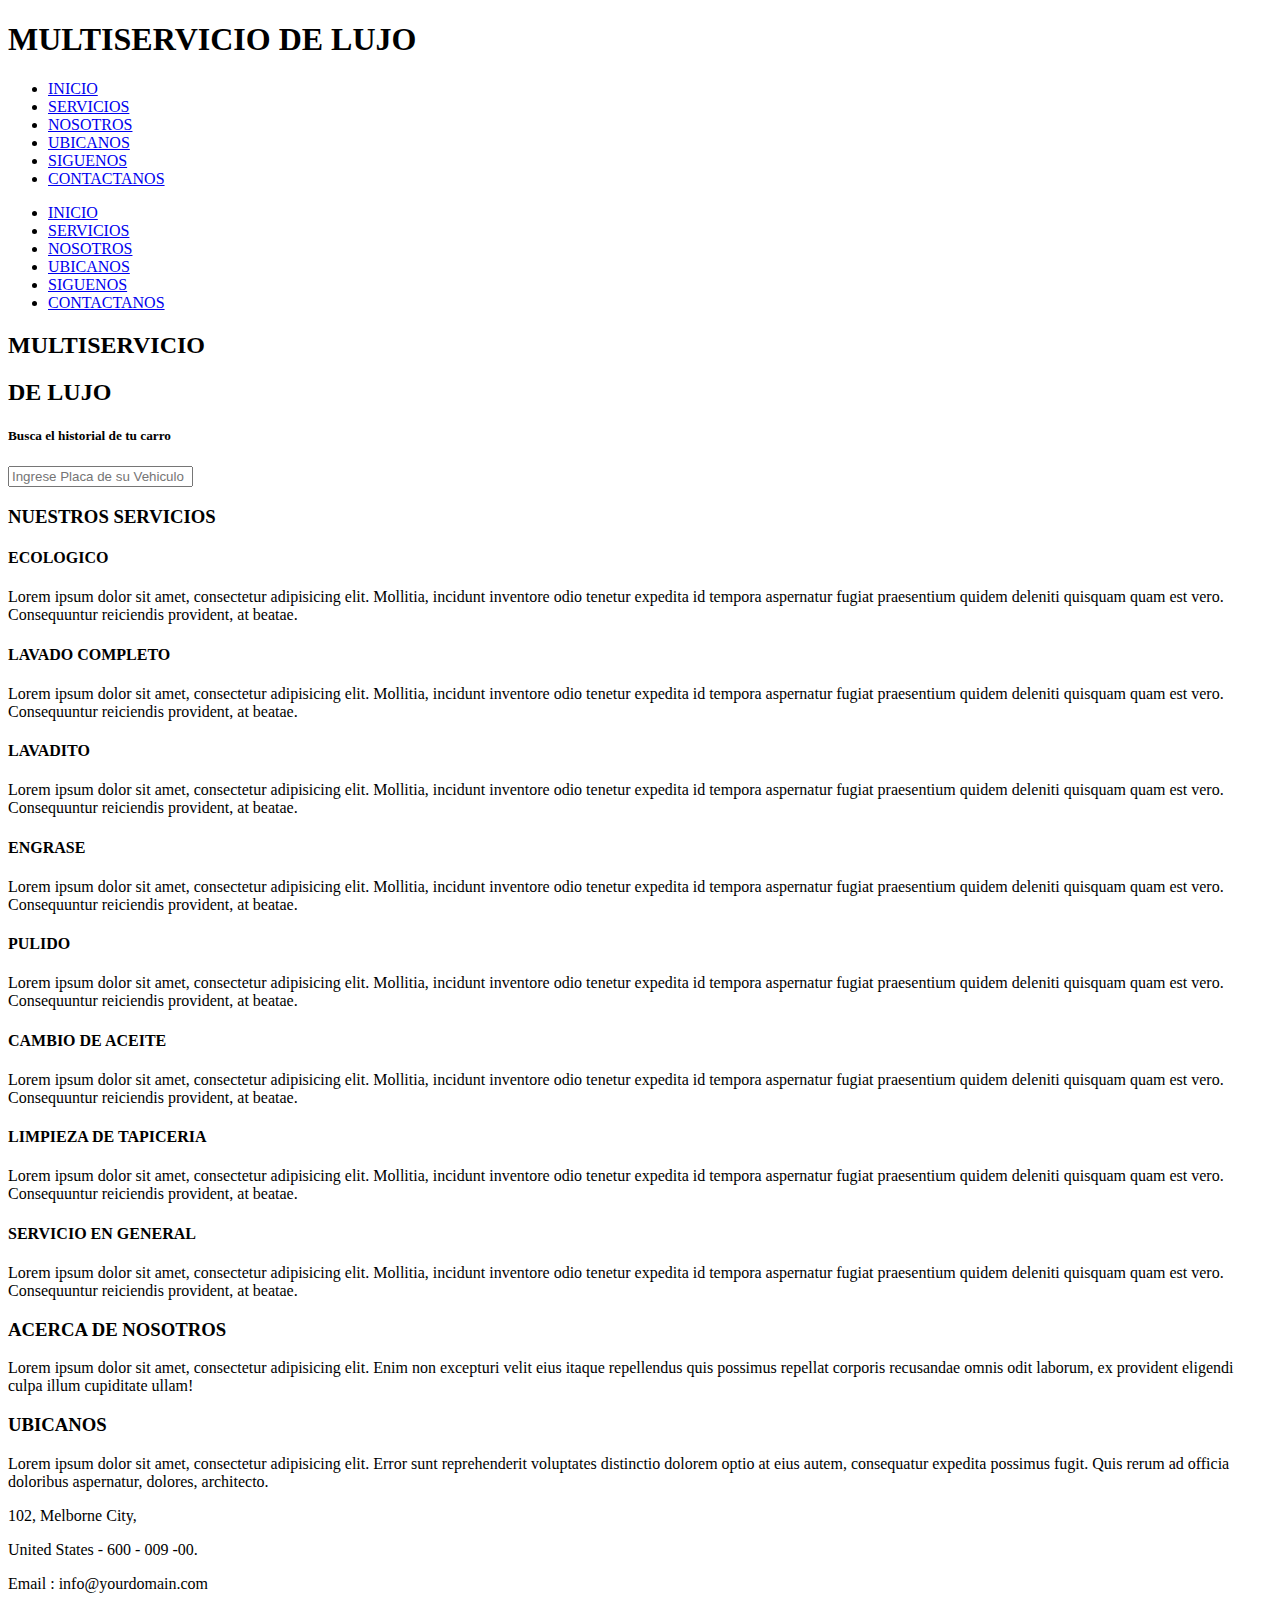
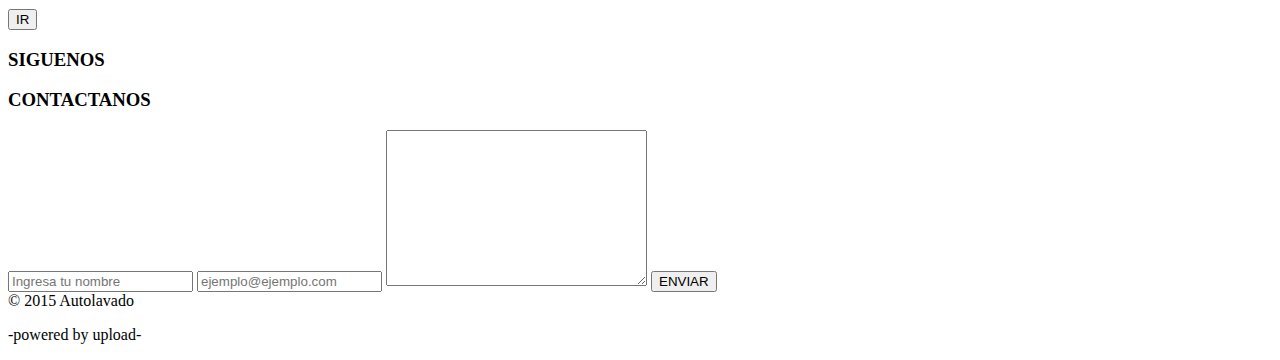
==== public/index.html @ 3a873ca2 "nuevas rutas para recursos" ====
<!DOCTYPE html>
<html lang="es">
<head>
	<meta charset="UTF-8">
	<meta name="description" content=" Comunidad Universitaria que permite compartir el conocimiento de los estudiantes" />
	<meta name="viewport" content="width=device-width, initial-scale=1, maximum-scale=1"/>
	<title>Autolavado</title>
	<link href='http://fonts.googleapis.com/css?family=Open+Sans:400,700' rel='stylesheet' type='text/css'/>
	<link href='http://fonts.googleapis.com/css?family=Gloria+Hallelujah' rel='stylesheet' type='text/css'>
	<link href='http://fonts.googleapis.com/css?family=Fjalla+One' rel='stylesheet' type='text/css'>
	<link rel="stylesheet" href="/autolavado-front/public/css/normalize.css">
	<link rel="stylesheet" href="/autolavado-front/public/css/bootstrap.min.css">
	<link rel="stylesheet" href="/autolavado-front/public/css/bootstrap-theme.min.css">
	<link rel="stylesheet" href="/autolavado-front/public/css/font-awesome.min.css">
	<link rel="stylesheet" href="/autolavado-front/public/css/estilos.css">
	<link rel="shorcut icon" href="/autolavado-front/public/img/camaro.ico">
	<script type="text/javascript" src="http://maps.google.com/maps/api/js?sensor=true"></script>
	<script type="text/javascript" src="https://raw.github.com/HPNeo/gmaps/master/gmaps.js"></script>

</head>
<body>
	<header id="header">
		<div class="row">
			<div class="col-xs-12 col-sm-12 col-md-12">
				<h1 class="pull-left">MULTISERVICIO DE LUJO</h1>
				<a id="bar" class="pull-right bar-menu">
					<i class="fa fa-bars fa-lg"></i>
				</a>
				<div class="col-md-8 pull-right">
					<ul id="menu2" class="menu2">
						<li><a href="#top" class="toplink col-md-2 text-center">
							INICIO
						</a></li>
						<li><a href="#services" class="toplink col-md-2 text-center">
							SERVICIOS
						</a></li>
						<li><a href="#message" class="toplink col-md-2 text-center">
							NOSOTROS
						</a></li>
						<li><a href="#location" class="toplink col-md-2 text-center">
							UBICANOS
						</a></li>
						<li><a href="#social" class="toplink col-md-2 text-center">
							SIGUENOS
						</a></li>
						<li><a href="#contact" class="toplink col-md-2 text-center">
							CONTACTANOS
						</a></li>
					</ul>
				</div>
			</div>	
		</div>
		
		<ul id="menu">
			<li><a href="#top" class="toplink">
				INICIO
			</a></li>
			<li><a href="#services" class="toplink">
				SERVICIOS
			</a></li>
			<li><a href="#message" class="toplink">
				NOSOTROS
			</a></li>
			<li><a href="#location" class="toplink">
				UBICANOS
			</a></li>
			<li><a href="#social" class="toplink">
				SIGUENOS
			</a></li>
			<li><a href="#contact" class="toplink">
				CONTACTANOS
			</a></li>
		</ul>

	</header>
	<section>
		<div id="top">
			<div class="transparencia">
				<div class="row">
				
					<div class="col-xs-12 col-sm-12 lessopacity margen-top">
						<h2>
							MULTISERVICIO
						</h2>
						<h2>
							DE LUJO
						</h2>
						<h5>Busca el historial de tu carro</h5>
						<div class="relativo ancho center-block">
							<input type="text" class="form-control busqueda" placeholder="Ingrese Placa de su Vehiculo" require/>
							<div class="absoluto lupa">
							<a href="">
								<i class="fa fa-search fa-lg"></i>
							</a>	
							</div>
						</div>
					</div>
				
				</div>
			</div>
		</div>
		<div id="services">
			<div class="container">
				<div class="row">
					<div class="col-xs-12 col-sm-12 text-center">
						<h3>NUESTROS SERVICIOS</h3>
						<div class="servicio col-xs-12 col-sm-12 col-md-3 box-servicio">
							<h4>ECOLOGICO</h4>
							<p>
								Lorem ipsum dolor sit amet, consectetur adipisicing elit. Mollitia, incidunt inventore odio tenetur expedita id tempora aspernatur fugiat praesentium quidem deleniti quisquam quam est vero. Consequuntur reiciendis provident, at beatae.
							</p>
						</div>
						<div class="servicio col-xs-12 col-sm-12 col-md-3 box-servicio">
							<h4>LAVADO COMPLETO</h4>
							<p>
								Lorem ipsum dolor sit amet, consectetur adipisicing elit. Mollitia, incidunt inventore odio tenetur expedita id tempora aspernatur fugiat praesentium quidem deleniti quisquam quam est vero. Consequuntur reiciendis provident, at beatae.
							</p>
						</div>
						<div class="servicio col-xs-12 col-sm-12 col-md-3 box-servicio">
							<h4>LAVADITO</h4>
							<p>
								Lorem ipsum dolor sit amet, consectetur adipisicing elit. Mollitia, incidunt inventore odio tenetur expedita id tempora aspernatur fugiat praesentium quidem deleniti quisquam quam est vero. Consequuntur reiciendis provident, at beatae.
							</p>
						</div>
						<div class="servicio col-xs-12 col-sm-12 col-md-3 box-servicio">
							<h4>ENGRASE</h4>
							<p>
								Lorem ipsum dolor sit amet, consectetur adipisicing elit. Mollitia, incidunt inventore odio tenetur expedita id tempora aspernatur fugiat praesentium quidem deleniti quisquam quam est vero. Consequuntur reiciendis provident, at beatae.
							</p>
						</div>
						<div class="servicio col-xs-12 col-sm-12 col-md-3 box-servicio">
							<h4>PULIDO</h4>
							<p>
								Lorem ipsum dolor sit amet, consectetur adipisicing elit. Mollitia, incidunt inventore odio tenetur expedita id tempora aspernatur fugiat praesentium quidem deleniti quisquam quam est vero. Consequuntur reiciendis provident, at beatae.
							</p>
						</div>
						<div class="servicio col-xs-12 col-sm-12 col-md-3 box-servicio">
							<h4>CAMBIO DE ACEITE</h4>
							<p>
								Lorem ipsum dolor sit amet, consectetur adipisicing elit. Mollitia, incidunt inventore odio tenetur expedita id tempora aspernatur fugiat praesentium quidem deleniti quisquam quam est vero. Consequuntur reiciendis provident, at beatae.
							</p>
						</div>
						<div class="servicio col-xs-12 col-sm-12 col-md-3 box-servicio">
							<h4>LIMPIEZA DE TAPICERIA</h4>
							<p>
								Lorem ipsum dolor sit amet, consectetur adipisicing elit. Mollitia, incidunt inventore odio tenetur expedita id tempora aspernatur fugiat praesentium quidem deleniti quisquam quam est vero. Consequuntur reiciendis provident, at beatae.
							</p>
						</div>
						<div class="servicio col-xs-12 col-sm-12 col-md-3 box-servicio">
							<h4>SERVICIO EN GENERAL</h4>
							<p>
								Lorem ipsum dolor sit amet, consectetur adipisicing elit. Mollitia, incidunt inventore odio tenetur expedita id tempora aspernatur fugiat praesentium quidem deleniti quisquam quam est vero. Consequuntur reiciendis provident, at beatae.
							</p>
						</div>
					</div>
				</div>
			</div>
		</div>
		<div id="message">
			<div class="transparencia2">
				<div class="row">
					<div class="col-xs-12 col-sm-12 lessopacity margen-top2">
						<div class="">
							<h3>ACERCA DE NOSOTROS</h3>
							<p class="letragrande">
								Lorem ipsum dolor sit amet, consectetur adipisicing elit. Enim non excepturi velit eius itaque repellendus quis possimus repellat corporis recusandae omnis odit laborum, ex provident eligendi culpa illum cupiditate ullam!
							</p>
						</div>
					</div>
				</div>
			</div>
		</div>
		<div id="location">
			<div class="row">
				<div class="col-xs-12 col-sm-12 text-center">
					<h3>UBICANOS</h3>
					<div class="col-xs-12 col-sm-12 col-md-12">
						<p>
							Lorem ipsum dolor sit amet, consectetur adipisicing elit. Error sunt reprehenderit voluptates distinctio dolorem optio at eius autem, consequatur expedita possimus fugit. Quis rerum ad officia doloribus aspernatur, dolores, architecto.
						</p>
						<p class="letragrande">
							102, Melborne City,
						</p>
						<p class="letragrande">
							United States - 600 - 009 -00.
						</p>
						<p class="letragrande">
							Email : info@yourdomain.com
						</p>
						<div id="map"></div>
						<button id="ir" class="col-xs-12 col-sm-12 col-md-12 pull-left btn btn-primary boton posicion">
							IR
						</button>
						<ol id="instructions" class="col-xs-12 col-sm-12 col-md-12 text-left posicion2" style="width: 500px;"></ol>
					</div>
				</div>
			</div>
		</div>
		<div id="social">
			<div class="row">
				<div class="col-xs-12 col-sm-12 text-center">
					<h3>SIGUENOS</h3>
					<div class="google col-xs-6 col-xs-6 col-md-3 box-social">
						<a href="">
							<i class="fa fa-google-plus-square fa-4x"></i>
						</a>
					</div>
					<div class="facebook col-xs-6 col-xs-6 col-md-3 box-social">
						<a href="">
							<i class="fa fa-facebook-square fa-4x"></i>
						</a>
					</div>
					<div class="twitter col-xs-6 col-xs-6 col-md-3 box-social">
						<a href="">
							<i class="fa fa-twitter-square fa-4x"></i>
						</a>
					</div>
					<div class="instagram col-xs-6 col-xs-6 col-md-3 box-social">
						<a href="">
							<i class="fa fa-instagram fa-4x"></i>
						</a>
					</div>
				</div>
			</div>
		</div>
		
		<div id="contact">
			<div class="container">
				<div class="row">
					<div class="col-xs-12 col-sm-12 col-md-12 text-center">
						<h3>CONTACTANOS</h3>
						<form action="">
							<input class="col-xs-12 col-sm-12 col-md-6 form-control border" type="text" id="name" name="name" placeholder="Ingresa tu nombre" require>
							<input class="col-xs-12 col-sm-12 col-md-6 form-control border" type="email" id="email" name="email" placeholder="ejemplo@ejemplo.com" require>
							<textarea class="col-xs-12 col-sm-12 form-control border" name="mensaje" id="mensaje" cols="30" rows="10">
								
							</textarea>
							<input class="col-xs-4 col-sm-4 pull-right btn btn-primary boton" type="submit" id="send" name="send" value="ENVIAR">
						</form>
					</div>
				</div>
			</div>
		</div>
	</section>
	<footer>
		&copy 2015 <span>Autolavado</span> 
		<p><span>-powered by upload-</span></p>
		<div class="pull-right go-up">
			<a href="#top" class="toplink" ><i class="fa fa-arrow-circle-up fa-2x"></i></a>
		</div>
	</footer>
	<script type="text/javascript" src="/autolavado-front/public/js/jquery-2.1.3.min.js"></script>
	<script type="text/javascript" src="/autolavado-front/public/js/bootstrap.min.js"></script>
	<script type="text/javascript" src="/autolavado-front/public/js/irAnclas.js"></script>
	<script type="text/javascript" src="/autolavado-front/public/js/efectos.js"></script>
	<script type="text/javascript" src="/autolavado-front/public/js/mapa.js"></script>
</body>
</html>
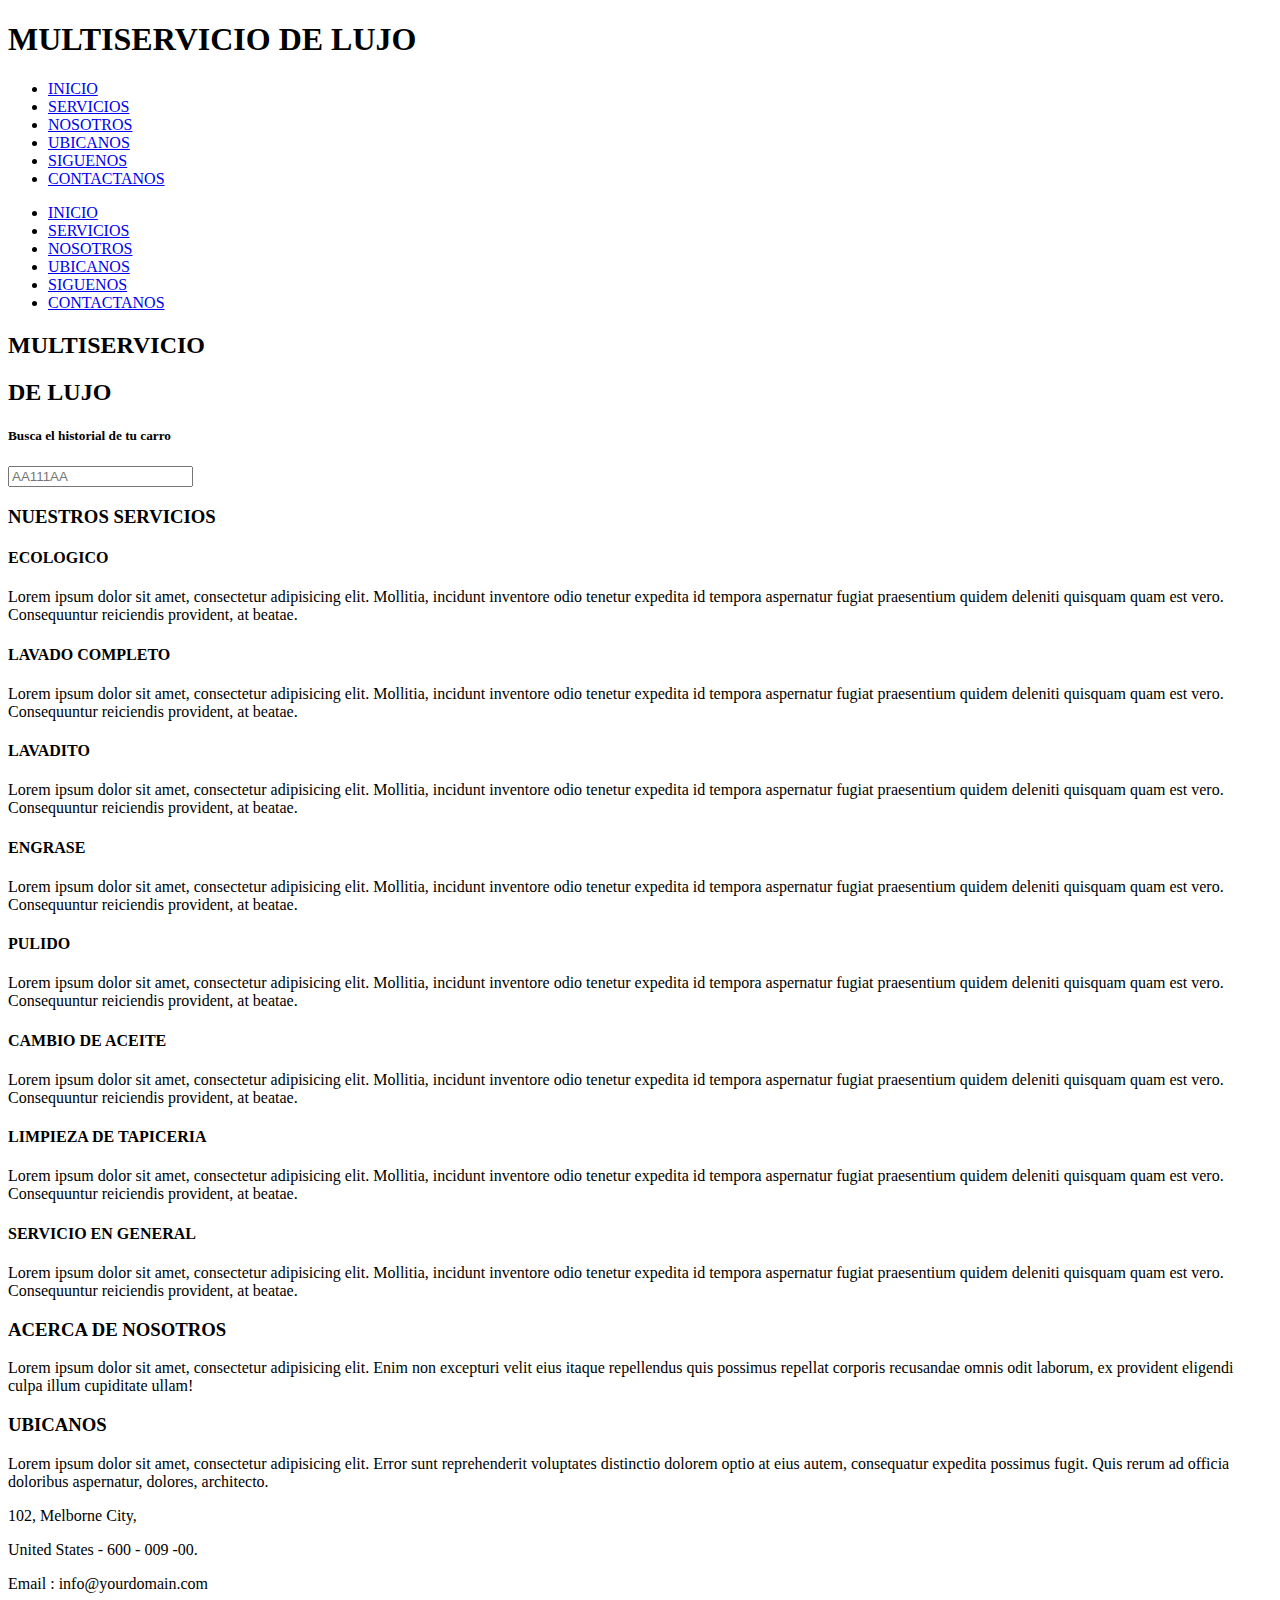
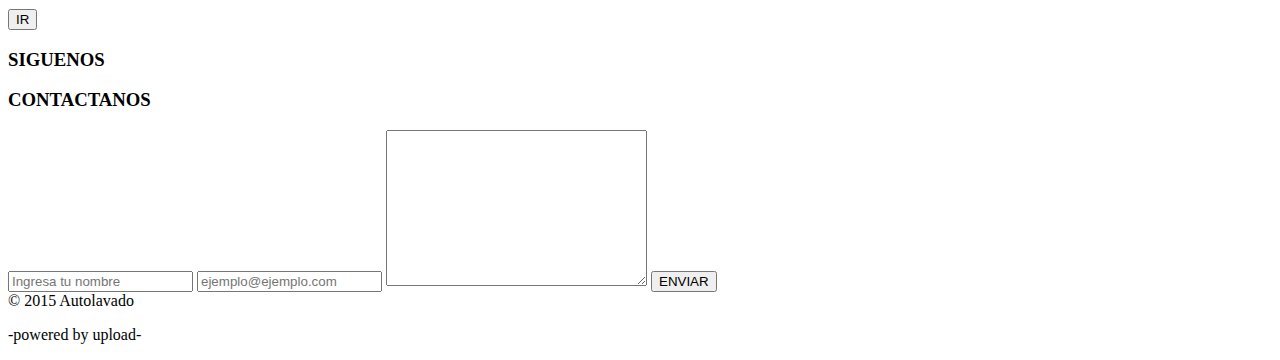
==== commit 625f531c: "nuevos cambios en en el landing page" ====
--- a/public/index.html
+++ b/public/index.html
@@ -8,12 +8,12 @@
 	<link href='http://fonts.googleapis.com/css?family=Open+Sans:400,700' rel='stylesheet' type='text/css'/>
 	<link href='http://fonts.googleapis.com/css?family=Gloria+Hallelujah' rel='stylesheet' type='text/css'>
 	<link href='http://fonts.googleapis.com/css?family=Fjalla+One' rel='stylesheet' type='text/css'>
-	<link rel="stylesheet" href="/autolavado-front/public/css/normalize.css">
-	<link rel="stylesheet" href="/autolavado-front/public/css/bootstrap.min.css">
-	<link rel="stylesheet" href="/autolavado-front/public/css/bootstrap-theme.min.css">
-	<link rel="stylesheet" href="/autolavado-front/public/css/font-awesome.min.css">
-	<link rel="stylesheet" href="/autolavado-front/public/css/estilos.css">
-	<link rel="shorcut icon" href="/autolavado-front/public/img/camaro.ico">
+	<link rel="stylesheet" href="/css/normalize.css">
+	<link rel="stylesheet" href="/css/bootstrap.min.css">
+	<link rel="stylesheet" href="/css/bootstrap-theme.min.css">
+	<link rel="stylesheet" href="/css/font-awesome.min.css">
+	<link rel="stylesheet" href="/css/estilos.css">
+	<link rel="shorcut icon" href="/img/camaro.ico">
 	<script type="text/javascript" src="http://maps.google.com/maps/api/js?sensor=true"></script>
 	<script type="text/javascript" src="https://raw.github.com/HPNeo/gmaps/master/gmaps.js"></script>
 
@@ -87,7 +87,7 @@
 						</h2>
 						<h5>Busca el historial de tu carro</h5>
 						<div class="relativo ancho center-block">
-							<input type="text" class="form-control busqueda" placeholder="Ingrese Placa de su Vehiculo" require/>
+							<input type="text" class="form-control busqueda" placeholder="AA111AA" require/>
 							<div class="absoluto lupa">
 							<a href="">
 								<i class="fa fa-search fa-lg"></i>
@@ -249,10 +249,10 @@
 			<a href="#top" class="toplink" ><i class="fa fa-arrow-circle-up fa-2x"></i></a>
 		</div>
 	</footer>
-	<script type="text/javascript" src="/autolavado-front/public/js/jquery-2.1.3.min.js"></script>
-	<script type="text/javascript" src="/autolavado-front/public/js/bootstrap.min.js"></script>
-	<script type="text/javascript" src="/autolavado-front/public/js/irAnclas.js"></script>
-	<script type="text/javascript" src="/autolavado-front/public/js/efectos.js"></script>
-	<script type="text/javascript" src="/autolavado-front/public/js/mapa.js"></script>
+	<script type="text/javascript" src="/js/jquery-2.1.3.min.js"></script>
+	<script type="text/javascript" src="/js/bootstrap.min.js"></script>
+	<script type="text/javascript" src="/js/irAnclas.js"></script>
+	<script type="text/javascript" src="/js/efectos.js"></script>
+	<script type="text/javascript" src="/js/mapa.js"></script>
 </body>
 </html>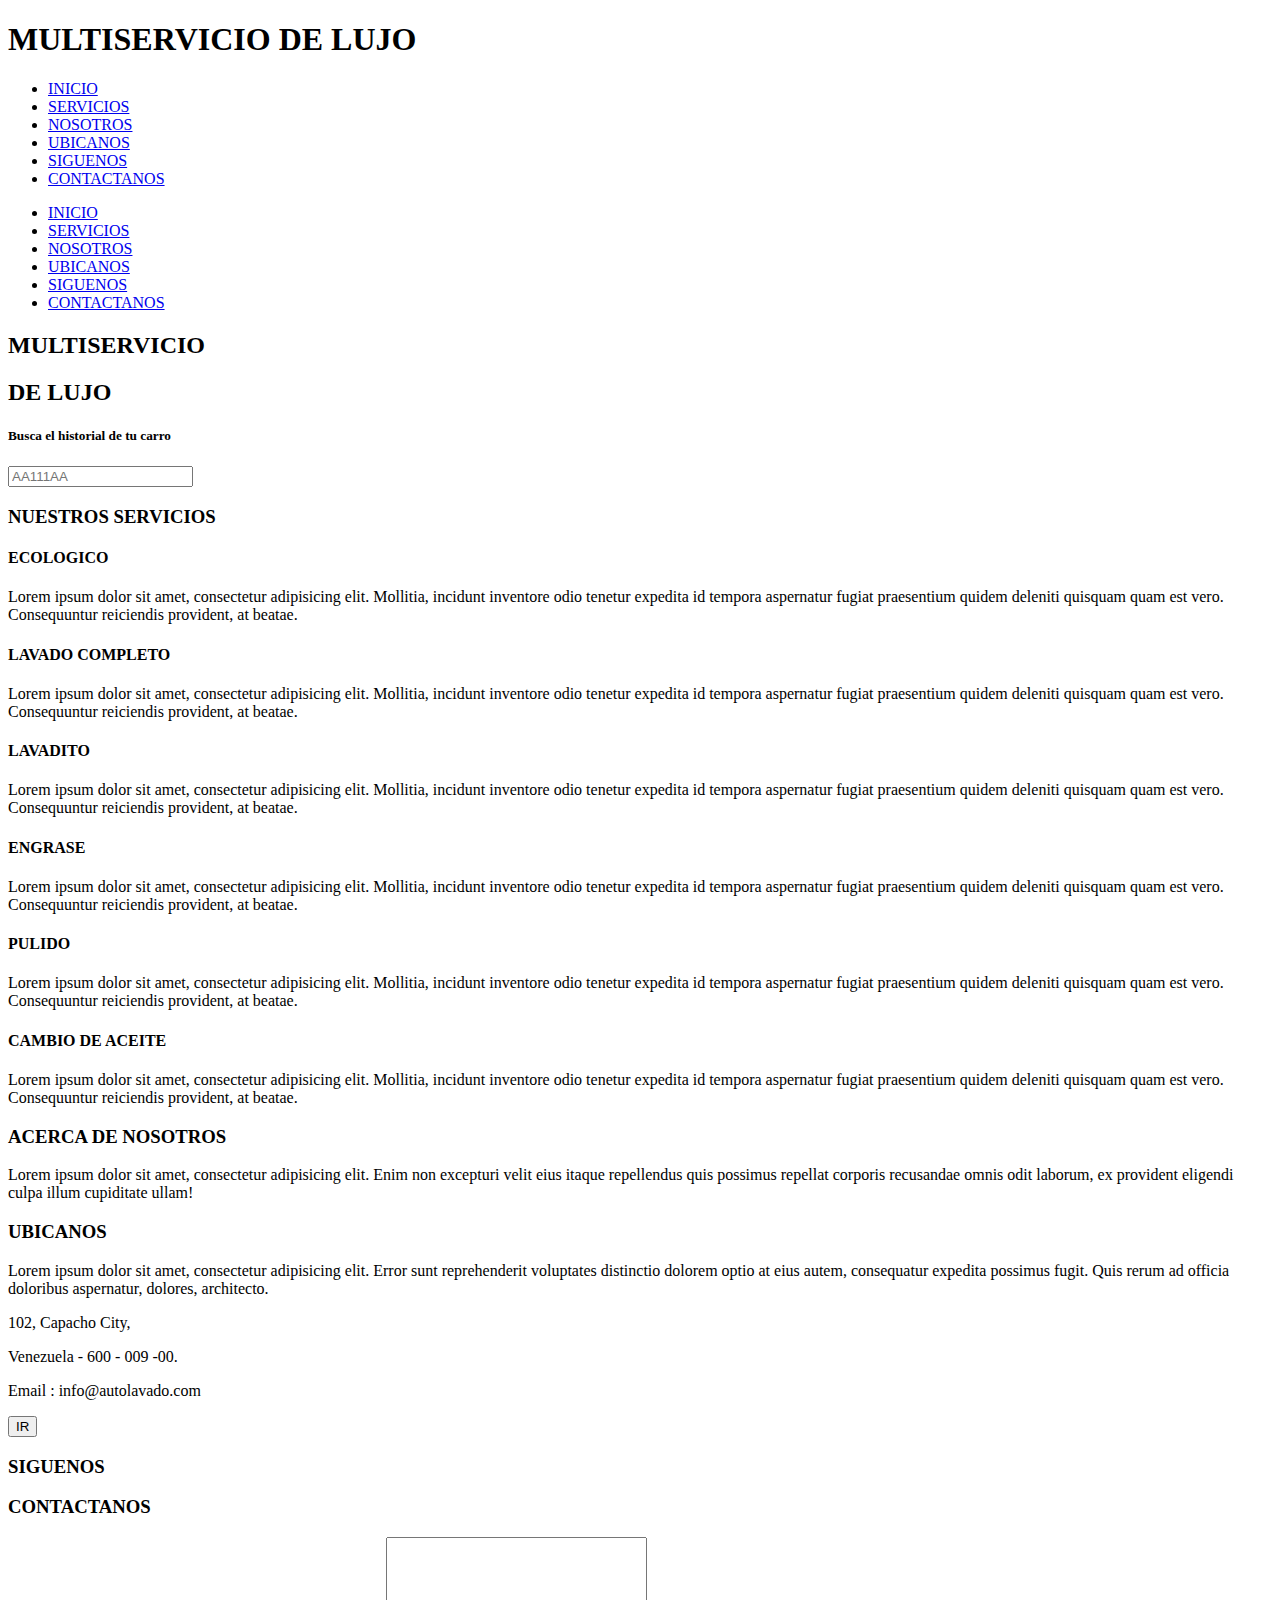
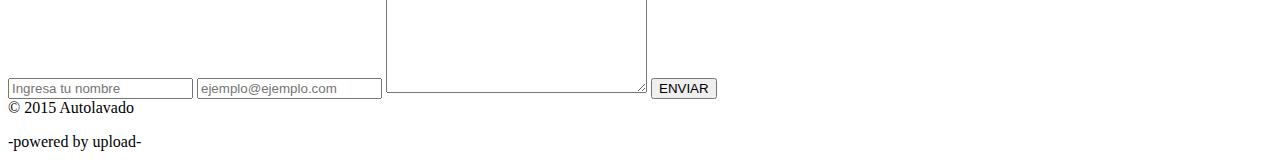
==== commit b7b8c7ed: "arreglos en la busqueda y servicios" ====
--- a/public/index.html
+++ b/public/index.html
@@ -104,50 +104,38 @@
 				<div class="row">
 					<div class="col-xs-12 col-sm-12 text-center">
 						<h3>NUESTROS SERVICIOS</h3>
-						<div class="servicio col-xs-12 col-sm-12 col-md-3 box-servicio">
+						<div class="servicio col-xs-12 col-sm-12 col-md-4 box-servicio">
 							<h4>ECOLOGICO</h4>
 							<p>
 								Lorem ipsum dolor sit amet, consectetur adipisicing elit. Mollitia, incidunt inventore odio tenetur expedita id tempora aspernatur fugiat praesentium quidem deleniti quisquam quam est vero. Consequuntur reiciendis provident, at beatae.
 							</p>
 						</div>
-						<div class="servicio col-xs-12 col-sm-12 col-md-3 box-servicio">
+						<div class="servicio col-xs-12 col-sm-12 col-md-4 box-servicio">
 							<h4>LAVADO COMPLETO</h4>
 							<p>
 								Lorem ipsum dolor sit amet, consectetur adipisicing elit. Mollitia, incidunt inventore odio tenetur expedita id tempora aspernatur fugiat praesentium quidem deleniti quisquam quam est vero. Consequuntur reiciendis provident, at beatae.
 							</p>
 						</div>
-						<div class="servicio col-xs-12 col-sm-12 col-md-3 box-servicio">
+						<div class="servicio col-xs-12 col-sm-12 col-md-4 box-servicio">
 							<h4>LAVADITO</h4>
 							<p>
 								Lorem ipsum dolor sit amet, consectetur adipisicing elit. Mollitia, incidunt inventore odio tenetur expedita id tempora aspernatur fugiat praesentium quidem deleniti quisquam quam est vero. Consequuntur reiciendis provident, at beatae.
 							</p>
 						</div>
-						<div class="servicio col-xs-12 col-sm-12 col-md-3 box-servicio">
+						<div class="servicio col-xs-12 col-sm-12 col-md-4 box-servicio">
 							<h4>ENGRASE</h4>
 							<p>
 								Lorem ipsum dolor sit amet, consectetur adipisicing elit. Mollitia, incidunt inventore odio tenetur expedita id tempora aspernatur fugiat praesentium quidem deleniti quisquam quam est vero. Consequuntur reiciendis provident, at beatae.
 							</p>
 						</div>
-						<div class="servicio col-xs-12 col-sm-12 col-md-3 box-servicio">
+						<div class="servicio col-xs-12 col-sm-12 col-md-4 box-servicio">
 							<h4>PULIDO</h4>
 							<p>
 								Lorem ipsum dolor sit amet, consectetur adipisicing elit. Mollitia, incidunt inventore odio tenetur expedita id tempora aspernatur fugiat praesentium quidem deleniti quisquam quam est vero. Consequuntur reiciendis provident, at beatae.
 							</p>
 						</div>
-						<div class="servicio col-xs-12 col-sm-12 col-md-3 box-servicio">
+						<div class="servicio col-xs-12 col-sm-12 col-md-4 box-servicio">
 							<h4>CAMBIO DE ACEITE</h4>
-							<p>
-								Lorem ipsum dolor sit amet, consectetur adipisicing elit. Mollitia, incidunt inventore odio tenetur expedita id tempora aspernatur fugiat praesentium quidem deleniti quisquam quam est vero. Consequuntur reiciendis provident, at beatae.
-							</p>
-						</div>
-						<div class="servicio col-xs-12 col-sm-12 col-md-3 box-servicio">
-							<h4>LIMPIEZA DE TAPICERIA</h4>
-							<p>
-								Lorem ipsum dolor sit amet, consectetur adipisicing elit. Mollitia, incidunt inventore odio tenetur expedita id tempora aspernatur fugiat praesentium quidem deleniti quisquam quam est vero. Consequuntur reiciendis provident, at beatae.
-							</p>
-						</div>
-						<div class="servicio col-xs-12 col-sm-12 col-md-3 box-servicio">
-							<h4>SERVICIO EN GENERAL</h4>
 							<p>
 								Lorem ipsum dolor sit amet, consectetur adipisicing elit. Mollitia, incidunt inventore odio tenetur expedita id tempora aspernatur fugiat praesentium quidem deleniti quisquam quam est vero. Consequuntur reiciendis provident, at beatae.
 							</p>
@@ -179,13 +167,13 @@
 							Lorem ipsum dolor sit amet, consectetur adipisicing elit. Error sunt reprehenderit voluptates distinctio dolorem optio at eius autem, consequatur expedita possimus fugit. Quis rerum ad officia doloribus aspernatur, dolores, architecto.
 						</p>
 						<p class="letragrande">
-							102, Melborne City,
+							102, Capacho City,
 						</p>
 						<p class="letragrande">
-							United States - 600 - 009 -00.
+							Venezuela - 600 - 009 -00.
 						</p>
 						<p class="letragrande">
-							Email : info@yourdomain.com
+							Email : info@autolavado.com
 						</p>
 						<div id="map"></div>
 						<button id="ir" class="col-xs-12 col-sm-12 col-md-12 pull-left btn btn-primary boton posicion">
